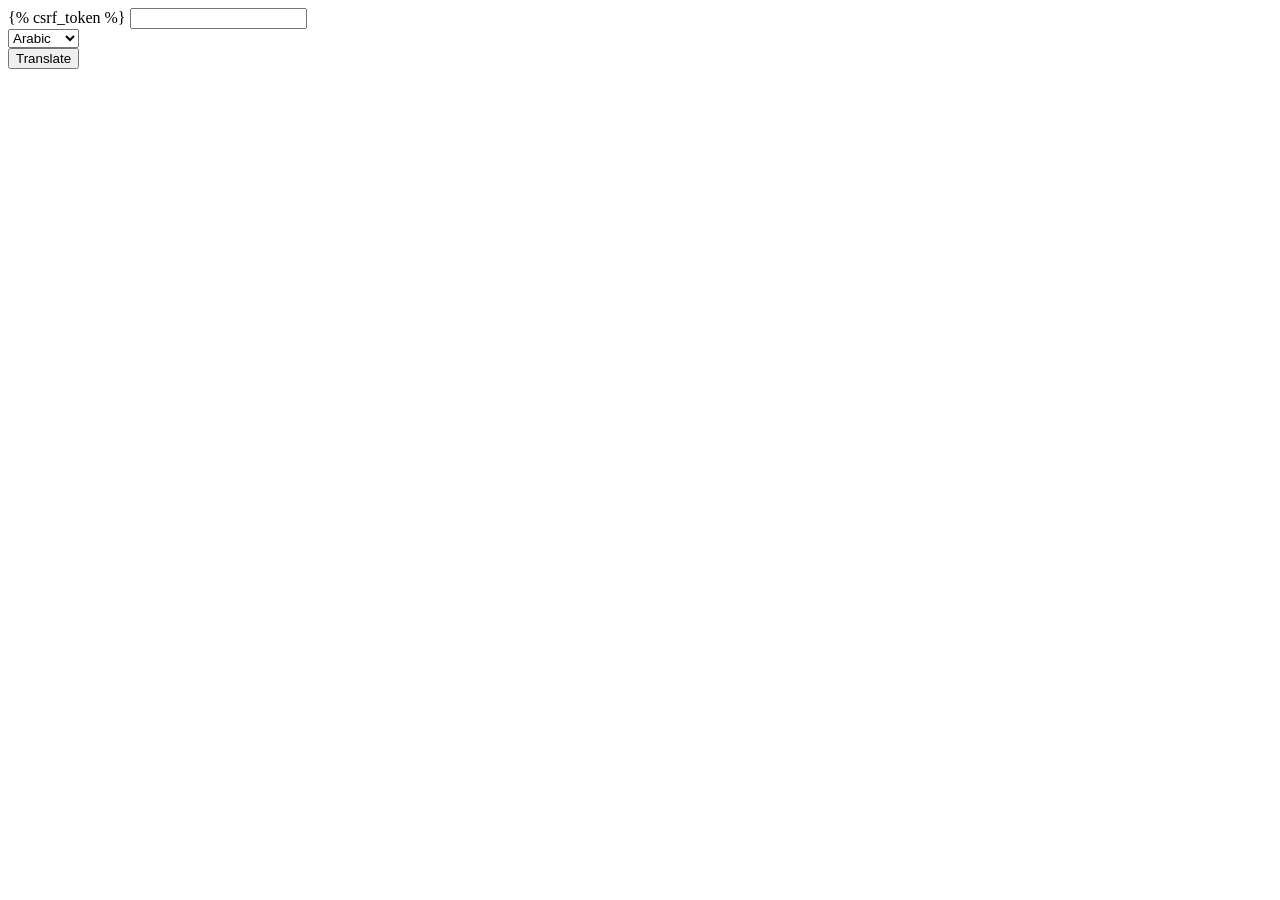
==== projects/Translator/App/templates/index.html @ ce865918 "create a translation app" ====
<!DOCTYPE html> 
<html> 
<head> 
	<title>GFG</title> 
</head> 
<body> 
<form method="post"> 
	{% csrf_token %} 
	<input type="text" name="translate" required> 
	<br> 
	<select required name="language">
        <option value="Arabic">Arabic</option>
		<option value="Hindi">Hindi</option> 
		<option value="Marathi">Marathi</option> 
		<option value="German">German</option> 
	</select> 
	<br> 
	<button type="submit">Translate</button> 
</form> 
</body> 
</html>
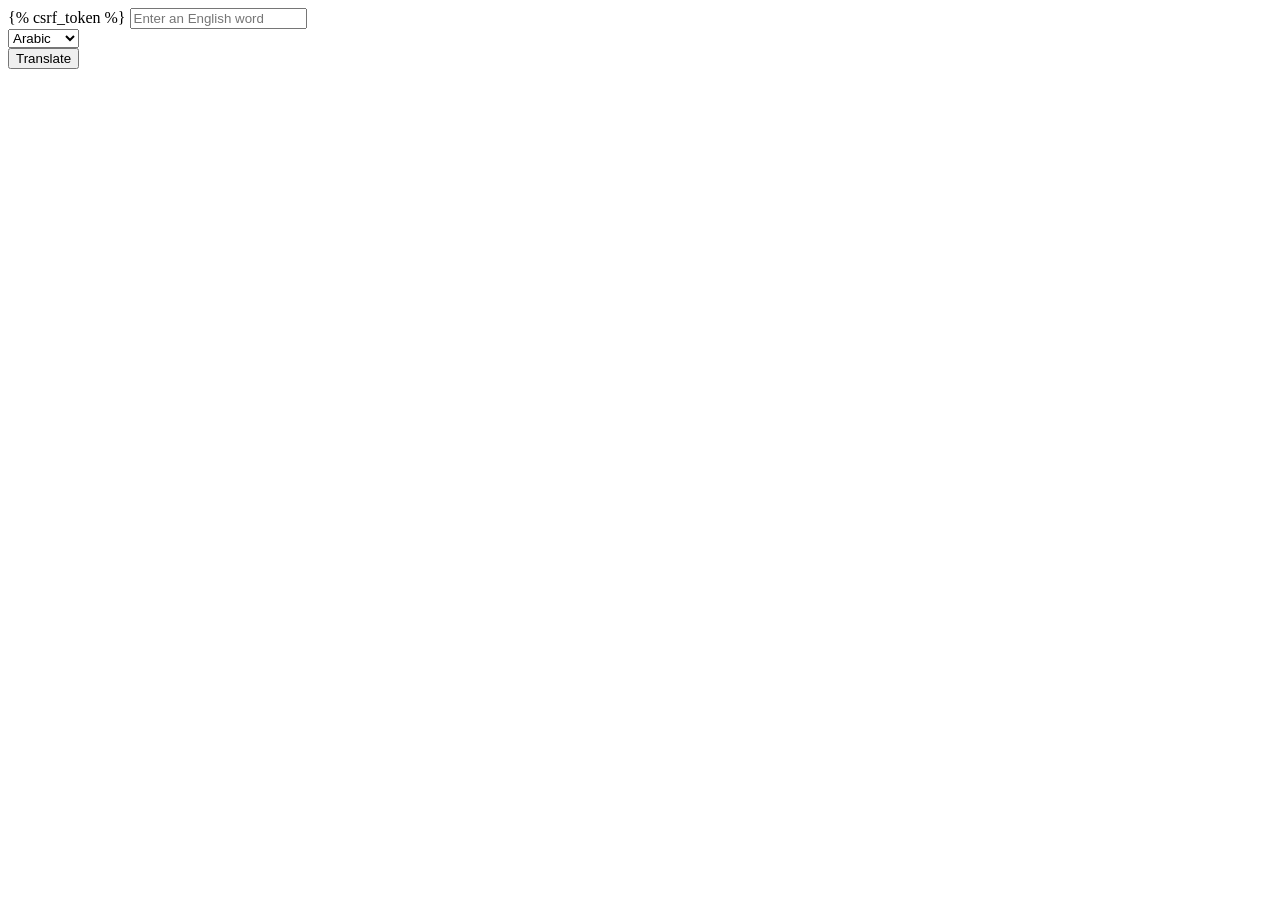
==== commit b58c9c0d: "Update changes" ====
--- a/projects/Translator/App/templates/index.html
+++ b/projects/Translator/App/templates/index.html
@@ -6,7 +6,7 @@
 <body> 
 <form method="post"> 
 	{% csrf_token %} 
-	<input type="text" name="translate" required> 
+	<input type="text" name="translate" placeholder="Enter an English word" required> 
 	<br> 
 	<select required name="language">
         <option value="Arabic">Arabic</option>
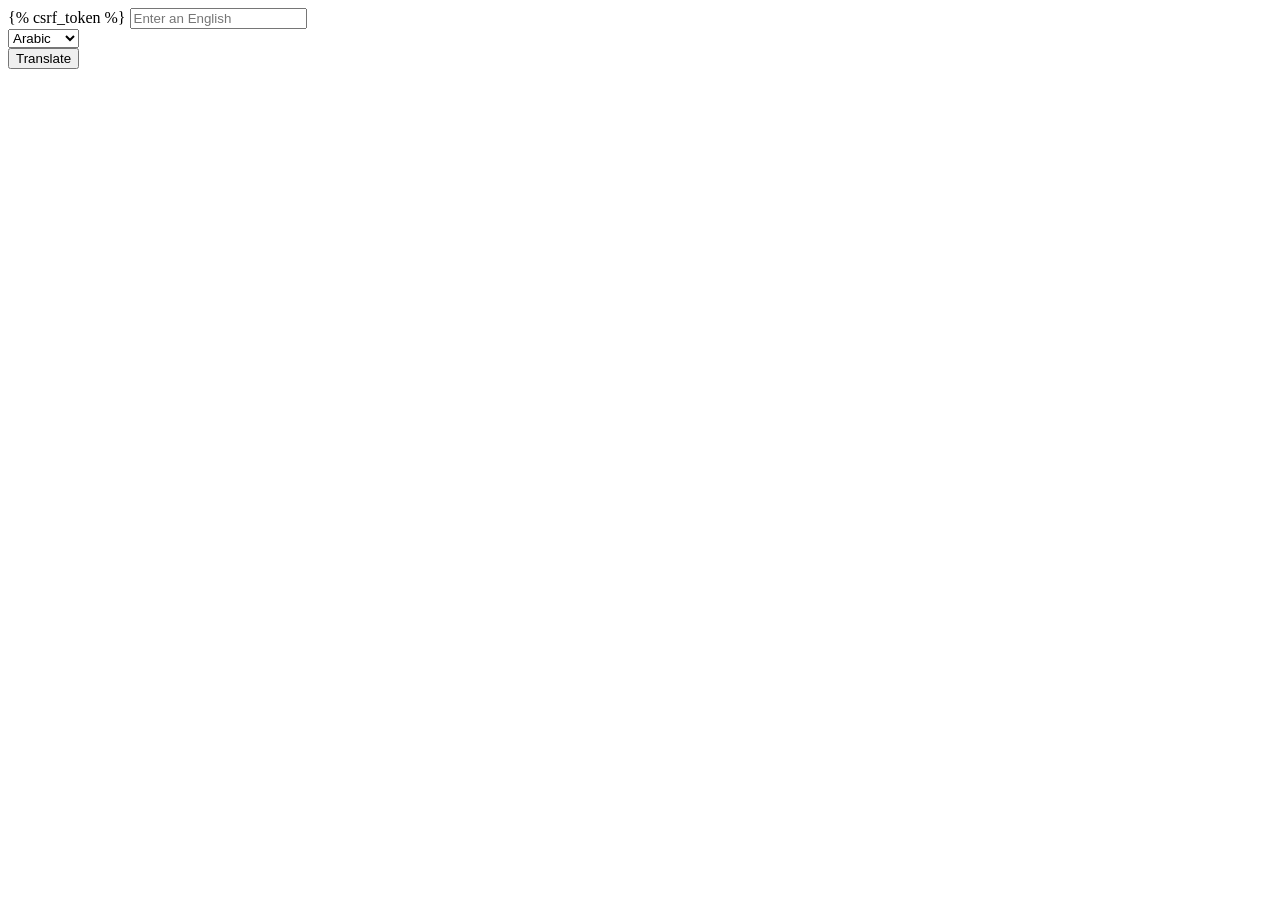
==== commit 340c4a17: "Update changes" ====
--- a/projects/Translator/App/templates/index.html
+++ b/projects/Translator/App/templates/index.html
@@ -6,7 +6,7 @@
 <body> 
 <form method="post"> 
 	{% csrf_token %} 
-	<input type="text" name="translate" placeholder="Enter an English word" required> 
+	<input type="text" name="translate" placeholder="Enter an English" required> 
 	<br> 
 	<select required name="language">
         <option value="Arabic">Arabic</option>
